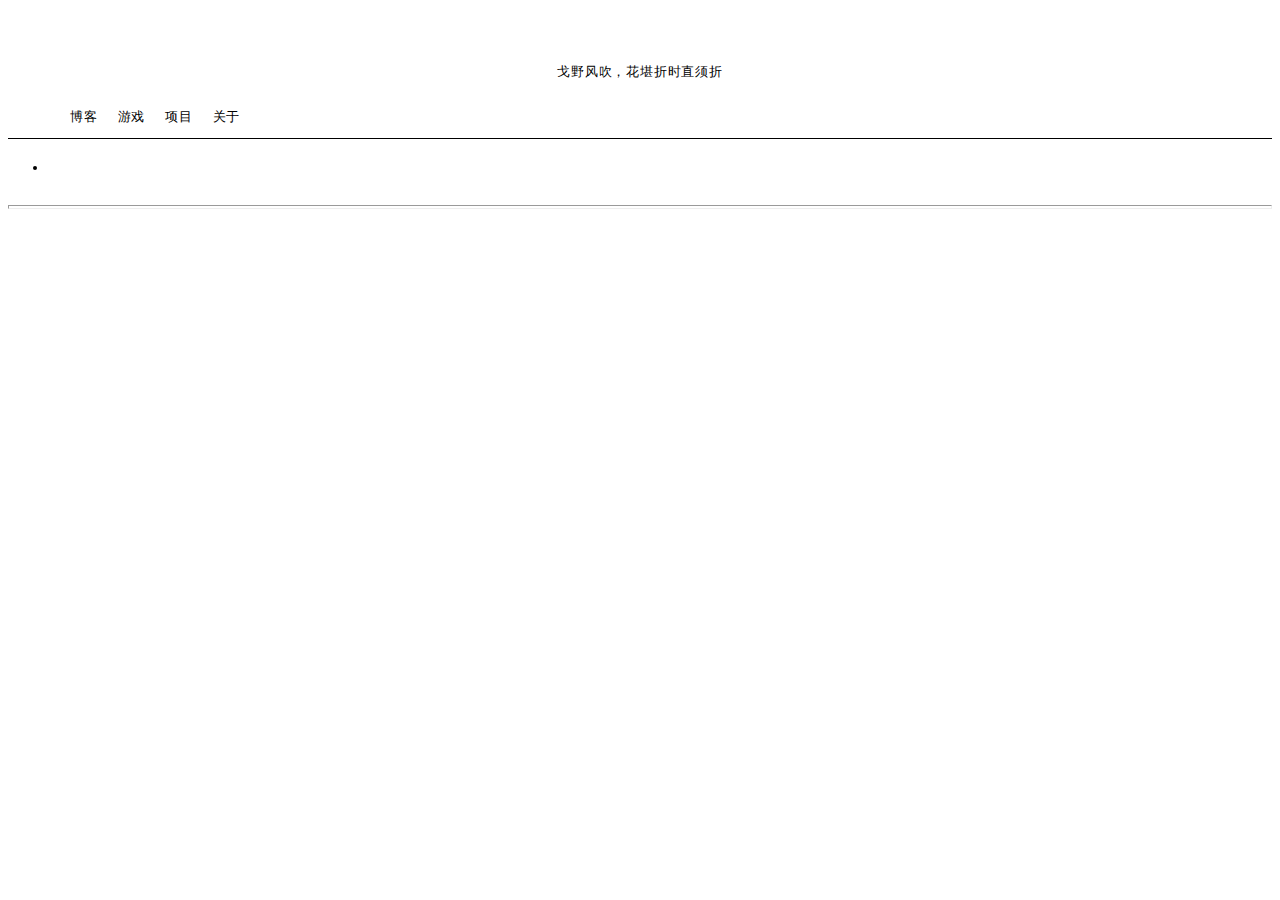
==== project.html @ 0d6da4cb "Add files via upload" ====
<!DOCTYPE html>
<html lang="en">
<head>
    <meta charset="UTF-8">
    <title>戈野风吹</title>
    <link rel="stylesheet" type="text/css" href="style.css">

</head>
<body>

<div id="top_all">
    <p>戈野风吹，花堪折时直须折</p>
</div>

<div id="menu">
    <table>
        <tr>
            <td><a href="index.html">博客</a></td>
            <td><a href="game.html">游戏</a></td>
            <td><a href="project.html">项目</a></td>
            <td><a href="aboutme.html">关于</a></td>
        </tr>
    </table>
</div>



<div id ="">

<ul id="">
<li><a href=""></a></li>
</ul>

<div id="">

<div id="">
<h6></h6>
<p class="" </p>

</p>
</div>
<hr>
</div>
</div>
</body>
</html>
---- style.css ----
a:link{color: #000000;}
a:visited{color: #000000;}
a:hover{color: #fff; background-color: #000;}
a:active{color: #000000;}
a{text-decoration: none;}


body{font-family: "Sans-serif"; font-size: 13px; letter-spacing: 0.06em; line-height: 2.5em;}


div#top_all
{
text-align: center;
border-width: 3px;
height: 15px;
padding-top:35px;
padding-bottom: 25px;
}

div#menu
{
padding: 15px 50px;
padding-bottom: 3px;
border-bottom: 0.1px solid black;
}
div#menu table{margin:0px;padding:0px;border: 0px; width: 250px;}
div#menu table tr td{display: inline;padding: 0px 10px; width:20px; border: 0px;}

div#content{display:flex}
ul#articlename { min-width: 200px; padding: 15px 20px 0px 65px; list-style-type: none;}
div#article {left: 300px;text-indent:26px;}
hr {
    height: 1.5px;
}
h6{text-align:center;}
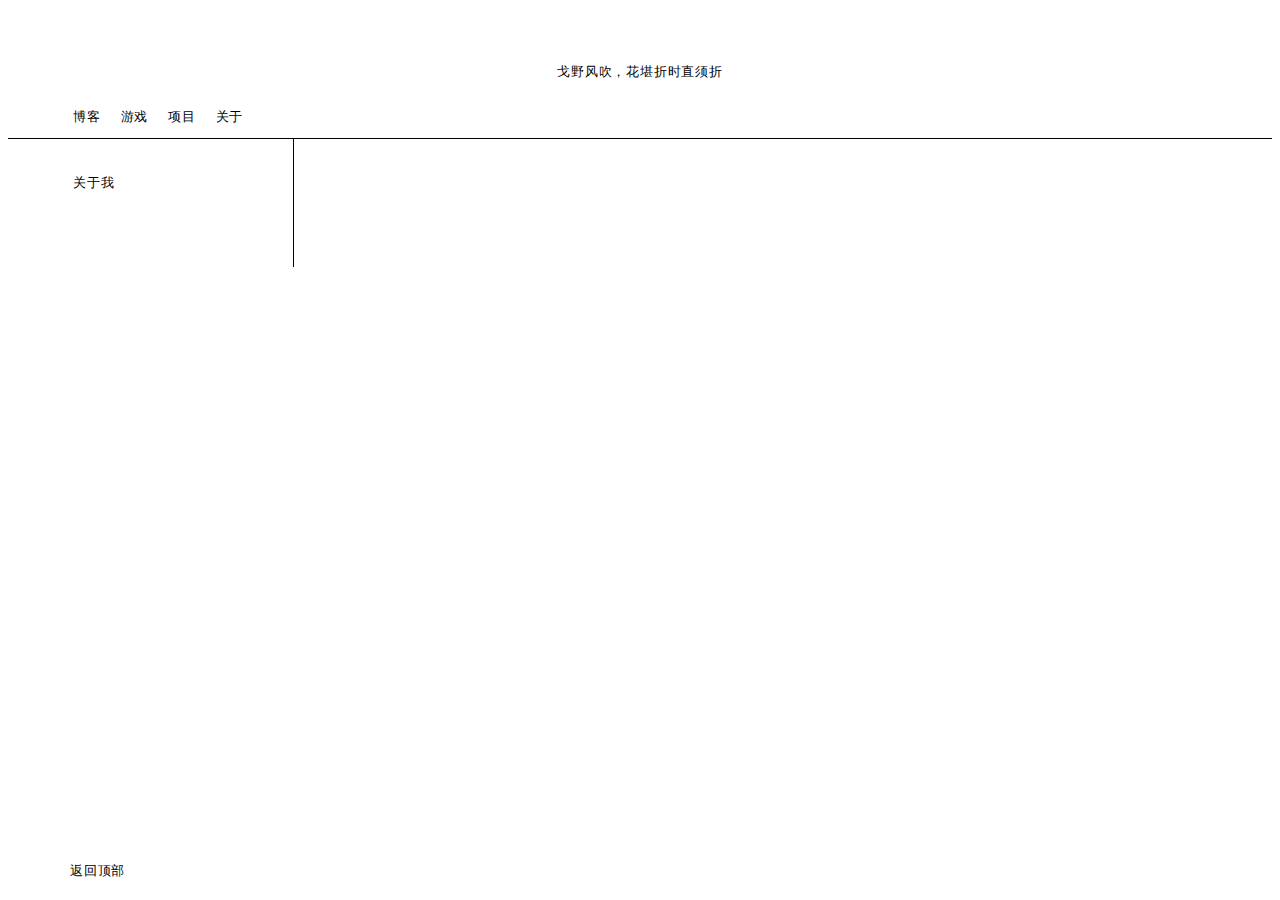
==== commit 23fcc037: "Update project.html" ====
--- a/project.html
+++ b/project.html
@@ -8,11 +8,11 @@
 </head>
 <body>
 
-<div id="top_all">
+<div id="top-all">
     <p>戈野风吹，花堪折时直须折</p>
 </div>
 
-<div id="menu">
+<div id="top-menu">
     <table>
         <tr>
             <td><a href="index.html">博客</a></td>
@@ -23,24 +23,33 @@
     </table>
 </div>
 
+<ul id="return-top">
+<li><a href="#top-all">返回顶部</a></li>
+</ul>
+    
 
+<div id ="main-body">
 
-<div id ="">
+<ul id="left-menu">
+<li><a href="#">关于我</a></li>
+</ul>
+    
 
-<ul id="">
-<li><a href=""></a></li>
-</ul>
+<div id="main-body-content" class="content">
 
+    
+    
 <div id="">
+<p></p>
+<h6></h6>
+<p></p>
 
-<div id="">
-<h6></h6>
-<p class="" </p>
-
-</p>
+<hr>
 </div>
-<hr>
+    
+    
+    
 </div>
 </div>
 </body>
-</html>+</html>
--- a/style.css
+++ b/style.css
@@ -8,7 +8,7 @@
 body{font-family: "Sans-serif"; font-size: 13px; letter-spacing: 0.06em; line-height: 2.5em;}
 
 
-div#top_all
+div#top-all
 {
 text-align: center;
 border-width: 3px;
@@ -17,22 +17,21 @@
 padding-bottom: 25px;
 }
 
-div#menu
+div#top-menu
 {
-padding: 15px 50px;
+padding: 15px 53px;
 padding-bottom: 3px;
 border-bottom: 0.1px solid black;
 }
-div#menu table{margin:0px;padding:0px;border: 0px; width: 250px;}
-div#menu table tr td{display: inline;padding: 0px 10px; width:20px; border: 0px;}
+div#top-menu table{margin:0px;padding:0px;border: 0px; width: 250px;}
+div#top-menu table tr td{display: inline;padding: 0px 10px; width:20px; border: 0px;}
+ul#return-top {position: fixed;bottom:0px; min-width: 200px; left:30px; list-style-type: none; background-color:white;}
 
-div#content{display:flex}
-ul#articlename { min-width: 200px; padding: 15px 20px 0px 65px; list-style-type: none;}
-div#article {left: 300px;text-indent:26px;}
-hr {
-    height: 1.5px;
-}
-h6{text-align:center;}
+div#main-body{display:flex;}
+ul#left-menu { min-width: 200px; padding: 15px 20px 0px 65px; list-style-type: none;}
+div#main-body-content {left: 300px;text-indent:26px;  border-left: solid 1.5px black; padding: 0px 200px 100px 70px;}
+h6{text-align: center;}
+hr{border:none;border-top: 1.5px solid black; height:0px;}
 
 
 
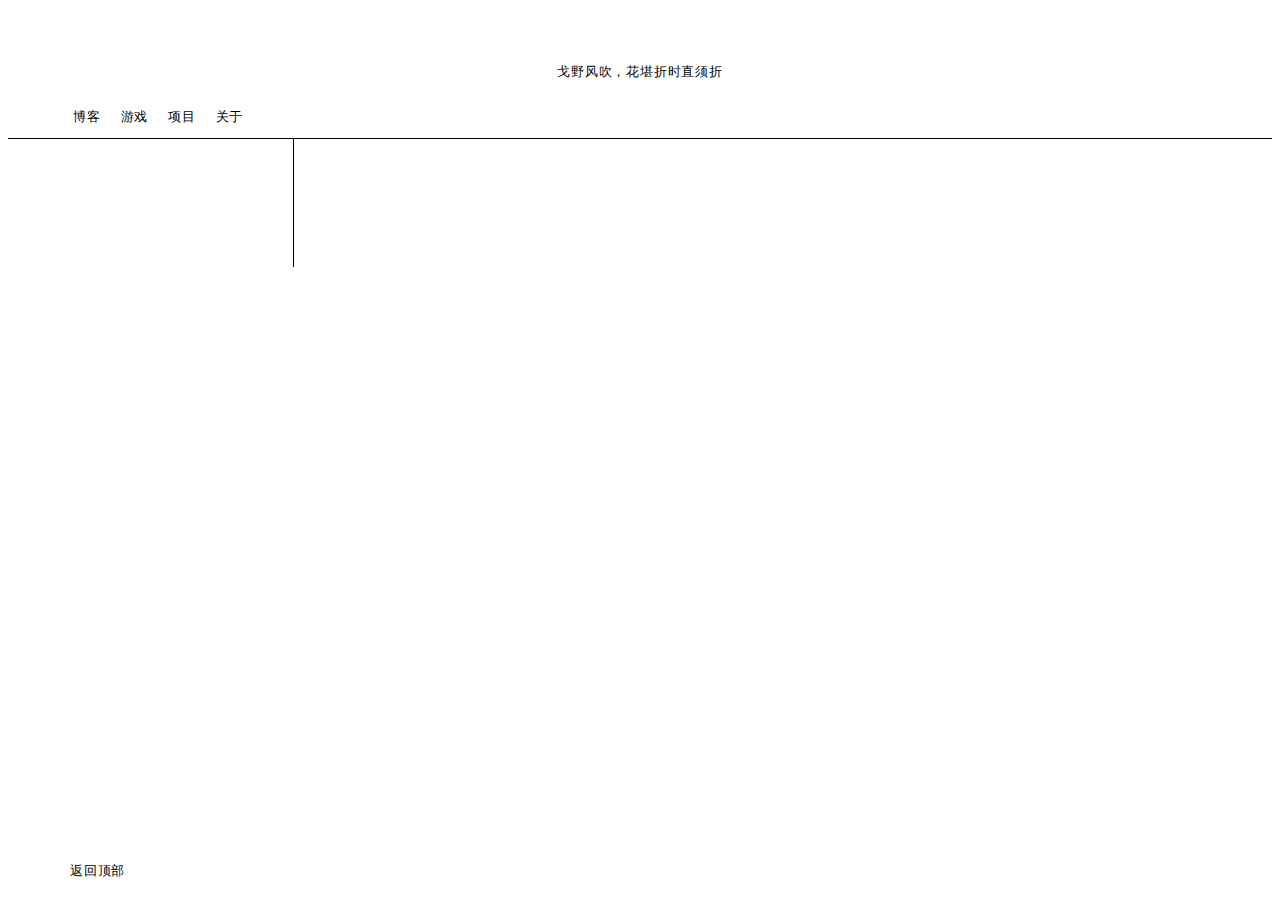
==== commit 394a961b: "Update project.html" ====
--- a/project.html
+++ b/project.html
@@ -31,7 +31,7 @@
 <div id ="main-body">
 
 <ul id="left-menu">
-<li><a href="#">关于我</a></li>
+<li><a href="#"></a></li>
 </ul>
     
 
